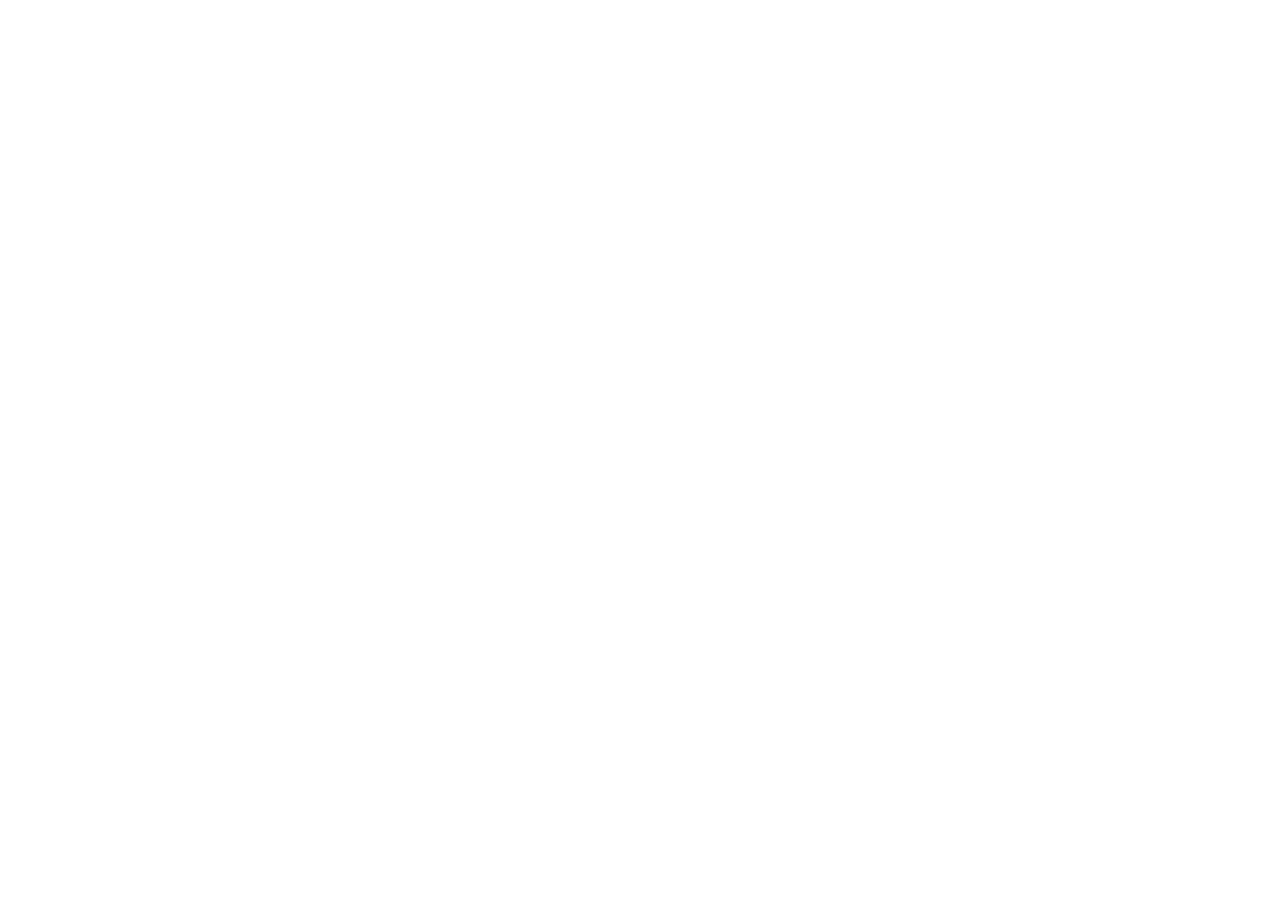
==== bonus/index.html @ 9c4c823b "Esercizio base finito ver_1.0" ====
<!DOCTYPE html>
<html lang="en">
<head>
    <meta charset="UTF-8">
    <meta http-equiv="X-UA-Compatible" content="IE=edge">
    <meta name="viewport" content="width=device-width, initial-scale=1.0">
    <title>Document</title>

    <link rel="stylesheet" href="../css/12bool.css">
    <link rel="stylesheet" href="style.css">
</head>
<body>
    
</body>
</html>
---- css/12bool.css ----
* {
    margin: 0;
    padding: 0;
    box-sizing: border-box;
}

.container {
    max-width: 1170px;
    margin: 0 auto;
}


.row {
    display: flex;
    flex-direction: row;
    flex-wrap: wrap;
}

.col-xs-1 {
    flex-basis: calc((100% / 12) * 1)
}

.col-xs-2 {
    flex-basis: calc((100% / 12) * 2)
}

.col-xs-3 {
    flex-basis: calc((100% / 12) * 3)
}

.col-xs-4 {
    flex-basis: calc((100% / 12) * 4)
}

.col-xs-5 {
    flex-basis: calc((100% / 12) * 5)
}

.col-xs-6 {
    flex-basis: calc((100% / 12) * 6)
}

.col-xs-7 {
    flex-basis: calc((100% / 12) * 7)
}

.col-xs-8 {
    flex-basis: calc((100% / 12) * 8)
}

.col-xs-9 {
    flex-basis: calc((100% / 12) * 9)
}

.col-xs-10 {
    flex-basis: calc((100% / 12) * 10)
}

.col-xs-11 {
    flex-basis: calc((100% / 12) * 11)
}

.col-xs-12 {
    flex-basis: calc((100% / 12) * 12)
}

.col-xs-offset-1 {
    margin-left: calc((100% / 12) * 1);
}

.col-xs-offset-2 {
    margin-left: calc((100% / 12) * 2);
}

.col-xs-offset-3 {
    margin-left: calc((100% / 12) * 3);
}

.col-xs-offset-4 {
    margin-left: calc((100% / 12) * 4);
}

.col-xs-offset-5 {
    margin-left: calc((100% / 12) * 5);
}

.col-xs-offset-6 {
    margin-left: calc((100% / 12) * 6);
}

.col-xs-offset-7 {
    margin-left: calc((100% / 12) * 7);
}

.col-xs-offset-8 {
    margin-left: calc((100% / 12) * 8);
}

.col-xs-offset-9 {
    margin-left: calc((100% / 12) * 9);
}

.col-xs-offset-10 {
    margin-left: calc((100% / 12) * 10);
}

.col-xs-offset-11 {
    margin-left: calc((100% / 12) * 11);
}

.col-xs-offset-12 {
    margin-left: calc((100% / 12) * 12);
}

@media screen and (min-width: 576px){

    .col-sm-1 {
        flex-basis: calc((100% / 12) * 1)
    }
    
    .col-sm-2 {
        flex-basis: calc((100% / 12) * 2)
    }
    
    .col-sm-3 {
        flex-basis: calc((100% / 12) * 3)
    }
    
    .col-sm-4 {
        flex-basis: calc((100% / 12) * 4)
    }
    
    .col-sm-5 {
        flex-basis: calc((100% / 12) * 5)
    }
    
    .col-sm-6 {
        flex-basis: calc((100% / 12) * 6)
    }
    
    .col-sm-7 {
        flex-basis: calc((100% / 12) * 7)
    }
    
    .col-sm-8 {
        flex-basis: calc((100% / 12) * 8)
    }
    
    .col-sm-9 {
        flex-basis: calc((100% / 12) * 9)
    }
    
    .col-sm-10 {
        flex-basis: calc((100% / 12) * 10)
    }
    
    .col-sm-11 {
        flex-basis: calc((100% / 12) * 11)
    }
    
    .col-sm-12 {
        flex-basis: calc((100% / 12) * 12)
    }
    
    .col-sm-offset-1 {
        margin-left: calc((100% / 12) * 1);
    }
    
    .col-sm-offset-2 {
        margin-left: calc((100% / 12) * 2);
    }
    
    .col-sm-offset-3 {
        margin-left: calc((100% / 12) * 3);
    }
    
    .col-sm-offset-4 {
        margin-left: calc((100% / 12) * 4);
    }
    
    .col-sm-offset-5 {
        margin-left: calc((100% / 12) * 5);
    }
    
    .col-sm-offset-6 {
        margin-left: calc((100% / 12) * 6);
    }
    
    .col-sm-offset-7 {
        margin-left: calc((100% / 12) * 7);
    }
    
    .col-sm-offset-8 {
        margin-left: calc((100% / 12) * 8);
    }
    
    .col-sm-offset-9 {
        margin-left: calc((100% / 12) * 9);
    }
    
    .col-sm-offset-10 {
        margin-left: calc((100% / 12) * 10);
    }
    
    .col-sm-offset-11 {
        margin-left: calc((100% / 12) * 11);
    }
    
    .col-sm-offset-12 {
        margin-left: calc((100% / 12) * 12);
    }

}

@media screen and (min-width: 768px){

    .col-md-1 {
        flex-basis: calc((100% / 12) * 1)
    }
    
    .col-md-2 {
        flex-basis: calc((100% / 12) * 2)
    }
    
    .col-md-3 {
        flex-basis: calc((100% / 12) * 3)
    }
    
    .col-md-4 {
        flex-basis: calc((100% / 12) * 4)
    }
    
    .col-md-5 {
        flex-basis: calc((100% / 12) * 5)
    }
    
    .col-md-6 {
        flex-basis: calc((100% / 12) * 6)
    }
    
    .col-md-7 {
        flex-basis: calc((100% / 12) * 7)
    }
    
    .col-md-8 {
        flex-basis: calc((100% / 12) * 8)
    }
    
    .col-md-9 {
        flex-basis: calc((100% / 12) * 9)
    }
    
    .col-md-10 {
        flex-basis: calc((100% / 12) * 10)
    }
    
    .col-md-11 {
        flex-basis: calc((100% / 12) * 11)
    }
    
    .col-md-12 {
        flex-basis: calc((100% / 12) * 12)
    }
    
    .col-md-offset-1 {
        margin-left: calc((100% / 12) * 1);
    }
    
    .col-md-offset-2 {
        margin-left: calc((100% / 12) * 2);
    }
    
    .col-md-offset-3 {
        margin-left: calc((100% / 12) * 3);
    }
    
    .col-md-offset-4 {
        margin-left: calc((100% / 12) * 4);
    }
    
    .col-md-offset-5 {
        margin-left: calc((100% / 12) * 5);
    }
    
    .col-md-offset-6 {
        margin-left: calc((100% / 12) * 6);
    }
    
    .col-md-offset-7 {
        margin-left: calc((100% / 12) * 7);
    }
    
    .col-md-offset-8 {
        margin-left: calc((100% / 12) * 8);
    }
    
    .col-md-offset-9 {
        margin-left: calc((100% / 12) * 9);
    }
    
    .col-md-offset-10 {
        margin-left: calc((100% / 12) * 10);
    }
    
    .col-md-offset-11 {
        margin-left: calc((100% / 12) * 11);
    }
    
    .col-md-offset-12 {
        margin-left: calc((100% / 12) * 12);
    }

}

@media screen and (min-width: 992px){

    .col-lg-1 {
        flex-basis: calc((100% / 12) * 1)
    }
    
    .col-lg-2 {
        flex-basis: calc((100% / 12) * 2)
    }
    
    .col-lg-3 {
        flex-basis: calc((100% / 12) * 3)
    }
    
    .col-lg-4 {
        flex-basis: calc((100% / 12) * 4)
    }
    
    .col-lg-5 {
        flex-basis: calc((100% / 12) * 5)
    }
    
    .col-lg-6 {
        flex-basis: calc((100% / 12) * 6)
    }
    
    .col-lg-7 {
        flex-basis: calc((100% / 12) * 7)
    }
    
    .col-lg-8 {
        flex-basis: calc((100% / 12) * 8)
    }
    
    .col-lg-9 {
        flex-basis: calc((100% / 12) * 9)
    }
    
    .col-lg-10 {
        flex-basis: calc((100% / 12) * 10)
    }
    
    .col-lg-11 {
        flex-basis: calc((100% / 12) * 11)
    }
    
    .col-lg-12 {
        flex-basis: calc((100% / 12) * 12)
    }
    
    .col-lg-offset-1 {
        margin-left: calc((100% / 12) * 1);
    }
    
    .col-lg-offset-2 {
        margin-left: calc((100% / 12) * 2);
    }
    
    .col-lg-offset-3 {
        margin-left: calc((100% / 12) * 3);
    }
    
    .col-lg-offset-4 {
        margin-left: calc((100% / 12) * 4);
    }
    
    .col-lg-offset-5 {
        margin-left: calc((100% / 12) * 5);
    }
    
    .col-lg-offset-6 {
        margin-left: calc((100% / 12) * 6);
    }
    
    .col-lg-offset-7 {
        margin-left: calc((100% / 12) * 7);
    }
    
    .col-lg-offset-8 {
        margin-left: calc((100% / 12) * 8);
    }
    
    .col-lg-offset-9 {
        margin-left: calc((100% / 12) * 9);
    }
    
    .col-lg-offset-10 {
        margin-left: calc((100% / 12) * 10);
    }
    
    .col-lg-offset-11 {
        margin-left: calc((100% / 12) * 11);
    }
    
    .col-lg-offset-12 {
        margin-left: calc((100% / 12) * 12);
    }

}
---- bonus/style.css ----
.bianco{
    background-color: white;
}

.nero{
    background-color: black;
}

.marrone{
    background-color: #996132;
}

.avorio{
    background-color: #F4FDCD;
}

.rosa{
    background-color: #F8D090;
}
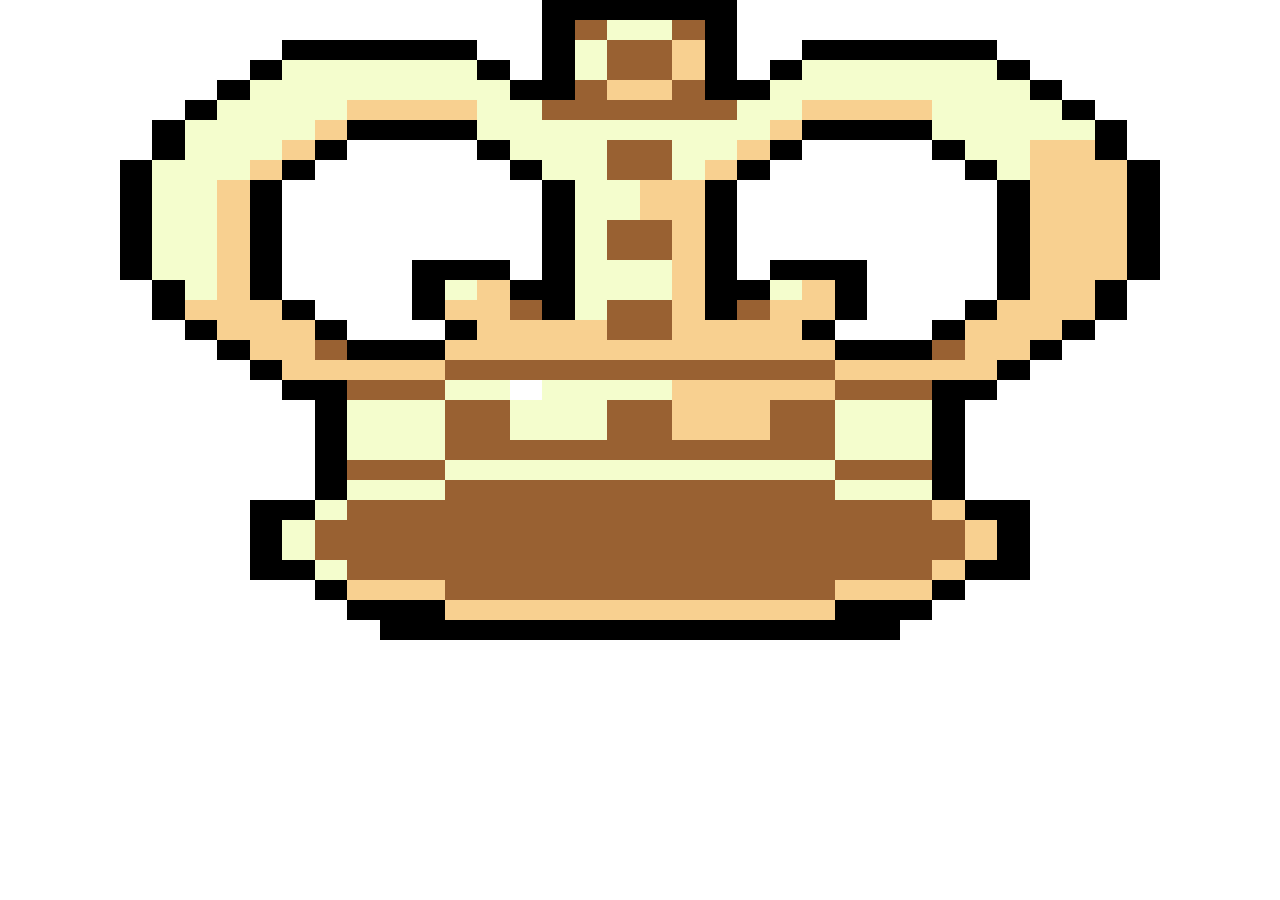
==== commit 7014391d: "Bonus ver_1.0" ====
--- a/bonus/index.html
+++ b/bonus/index.html
@@ -10,6 +10,1677 @@
     <link rel="stylesheet" href="style.css">
 </head>
 <body>
-    
+    <div class="container">
+        <!-- riga-1 -->
+        <div class="row">
+            <div class="col-xs-4">
+                <div class="row">
+                    <div class="col-xs-1 bianco"></div>
+                    <div class="col-xs-1 bianco"></div>
+                    <div class="col-xs-1 bianco"></div>
+                    <div class="col-xs-1 bianco"></div>
+                    <div class="col-xs-1 bianco"></div>
+                    <div class="col-xs-1 bianco"></div>
+                    <div class="col-xs-1 bianco"></div>
+                    <div class="col-xs-1 bianco"></div>
+                    <div class="col-xs-1 bianco"></div>
+                    <div class="col-xs-1 bianco"></div>
+                    <div class="col-xs-1 bianco"></div>
+                    <div class="col-xs-1 bianco"></div>
+                </div>
+            </div>
+            <div class="col-xs-4">
+                <div class="row">
+                    <div class="col-xs-1 bianco"></div>
+                    <div class="col-xs-1 bianco"></div>
+                    <div class="col-xs-1 bianco"></div>
+                    <div class="col-xs-1 nero"></div>
+                    <div class="col-xs-1 nero"></div>
+                    <div class="col-xs-1 nero"></div>
+                    <div class="col-xs-1 nero"></div>
+                    <div class="col-xs-1 nero"></div>
+                    <div class="col-xs-1 nero"></div>
+                    <div class="col-xs-1 bianco"></div>
+                    <div class="col-xs-1 bianco"></div>
+                    <div class="col-xs-1 bianco"></div>
+                </div>
+            </div>
+            <div class="col-xs-4">
+                <div class="row">
+                    <div class="col-xs-1 bianco"></div>
+                    <div class="col-xs-1 bianco"></div>
+                    <div class="col-xs-1 bianco"></div>
+                    <div class="col-xs-1 bianco"></div>
+                    <div class="col-xs-1 bianco"></div>
+                    <div class="col-xs-1 bianco"></div>
+                    <div class="col-xs-1 bianco"></div>
+                    <div class="col-xs-1 bianco"></div>
+                    <div class="col-xs-1 bianco"></div>
+                    <div class="col-xs-1 bianco"></div>
+                    <div class="col-xs-1 bianco"></div>
+                    <div class="col-xs-1 bianco"></div>
+                </div>
+            </div>
+        </div>
+
+        <!-- riga-2 -->
+        <div class="row">
+            <div class="col-xs-4">
+                <div class="row">
+                    <div class="col-xs-1 bianco"></div>
+                    <div class="col-xs-1 bianco"></div>
+                    <div class="col-xs-1 bianco"></div>
+                    <div class="col-xs-1 bianco"></div>
+                    <div class="col-xs-1 bianco"></div>
+                    <div class="col-xs-1 bianco"></div>
+                    <div class="col-xs-1 bianco"></div>
+                    <div class="col-xs-1 bianco"></div>
+                    <div class="col-xs-1 bianco"></div>
+                    <div class="col-xs-1 bianco"></div>
+                    <div class="col-xs-1 bianco"></div>
+                    <div class="col-xs-1 bianco"></div>
+                </div>
+            </div>
+            <div class="col-xs-4">
+                <div class="row">
+                    <div class="col-xs-1 bianco"></div>
+                    <div class="col-xs-1 bianco"></div>
+                    <div class="col-xs-1 bianco"></div>
+                    <div class="col-xs-1 nero"></div>
+                    <div class="col-xs-1 marrone"></div>
+                    <div class="col-xs-1 avorio"></div>
+                    <div class="col-xs-1 avorio"></div>
+                    <div class="col-xs-1 marrone"></div>
+                    <div class="col-xs-1 nero"></div>
+                    <div class="col-xs-1 bianco"></div>
+                    <div class="col-xs-1 bianco"></div>
+                    <div class="col-xs-1 bianco"></div>
+                </div>
+            </div>
+            <div class="col-xs-4">
+                <div class="row">
+                    <div class="col-xs-1 bianco"></div>
+                    <div class="col-xs-1 bianco"></div>
+                    <div class="col-xs-1 bianco"></div>
+                    <div class="col-xs-1 bianco"></div>
+                    <div class="col-xs-1 bianco"></div>
+                    <div class="col-xs-1 bianco"></div>
+                    <div class="col-xs-1 bianco"></div>
+                    <div class="col-xs-1 bianco"></div>
+                    <div class="col-xs-1 bianco"></div>
+                    <div class="col-xs-1 bianco"></div>
+                    <div class="col-xs-1 bianco"></div>
+                    <div class="col-xs-1 bianco"></div>
+                </div>
+            </div>
+        </div>
+
+        <!-- riga-3 -->
+        <div class="row">
+            <div class="col-xs-4">
+                <div class="row">
+                    <div class="col-xs-1 bianco"></div>
+                    <div class="col-xs-1 bianco"></div>
+                    <div class="col-xs-1 bianco"></div>
+                    <div class="col-xs-1 bianco"></div>
+                    <div class="col-xs-1 bianco"></div>
+                    <div class="col-xs-1 bianco"></div>
+                    <div class="col-xs-1 bianco"></div>
+                    <div class="col-xs-1 nero"></div>
+                    <div class="col-xs-1 nero"></div>
+                    <div class="col-xs-1 nero"></div>
+                    <div class="col-xs-1 nero"></div>
+                    <div class="col-xs-1 nero"></div>
+                </div>
+            </div>
+            <div class="col-xs-4">
+                <div class="row">
+                    <div class="col-xs-1 nero"></div>
+                    <div class="col-xs-1 bianco"></div>
+                    <div class="col-xs-1 bianco"></div>
+                    <div class="col-xs-1 nero"></div>
+                    <div class="col-xs-1 avorio"></div>
+                    <div class="col-xs-1 marrone"></div>
+                    <div class="col-xs-1 marrone"></div>
+                    <div class="col-xs-1 rosa"></div>
+                    <div class="col-xs-1 nero"></div>
+                    <div class="col-xs-1 bianco"></div>
+                    <div class="col-xs-1 bianco"></div>
+                    <div class="col-xs-1 nero"></div>
+                </div>
+            </div>
+            <div class="col-xs-4">
+                <div class="row">
+                    <div class="col-xs-1 nero"></div>
+                    <div class="col-xs-1 nero"></div>
+                    <div class="col-xs-1 nero"></div>
+                    <div class="col-xs-1 nero"></div>
+                    <div class="col-xs-1 nero"></div>
+                    <div class="col-xs-1 bianco"></div>
+                    <div class="col-xs-1 bianco"></div>
+                    <div class="col-xs-1 bianco"></div>
+                    <div class="col-xs-1 bianco"></div>
+                    <div class="col-xs-1 bianco"></div>
+                    <div class="col-xs-1 bianco"></div>
+                    <div class="col-xs-1 bianco"></div>
+                </div>
+            </div>
+        </div>
+
+        <!-- riga-4 -->
+        <div class="row">
+            <div class="col-xs-4">
+                <div class="row">
+                    <div class="col-xs-1 bianco"></div>
+                    <div class="col-xs-1 bianco"></div>
+                    <div class="col-xs-1 bianco"></div>
+                    <div class="col-xs-1 bianco"></div>
+                    <div class="col-xs-1 bianco"></div>
+                    <div class="col-xs-1 bianco"></div>
+                    <div class="col-xs-1 nero"></div>
+                    <div class="col-xs-1 avorio"></div>
+                    <div class="col-xs-1 avorio"></div>
+                    <div class="col-xs-1 avorio"></div>
+                    <div class="col-xs-1 avorio"></div>
+                    <div class="col-xs-1 avorio"></div>
+                </div>
+            </div>
+            <div class="col-xs-4">
+                <div class="row">
+                    <div class="col-xs-1 avorio"></div>
+                    <div class="col-xs-1 nero"></div>
+                    <div class="col-xs-1 bianco"></div>
+                    <div class="col-xs-1 nero"></div>
+                    <div class="col-xs-1 avorio"></div>
+                    <div class="col-xs-1 marrone"></div>
+                    <div class="col-xs-1 marrone"></div>
+                    <div class="col-xs-1 rosa"></div>
+                    <div class="col-xs-1 nero"></div>
+                    <div class="col-xs-1 bianco"></div>
+                    <div class="col-xs-1 nero"></div>
+                    <div class="col-xs-1 avorio"></div>
+                </div>
+            </div>
+            <div class="col-xs-4">
+                <div class="row">
+                    <div class="col-xs-1 avorio"></div>
+                    <div class="col-xs-1 avorio"></div>
+                    <div class="col-xs-1 avorio"></div>
+                    <div class="col-xs-1 avorio"></div>
+                    <div class="col-xs-1 avorio"></div>
+                    <div class="col-xs-1 nero"></div>
+                    <div class="col-xs-1 bianco"></div>
+                    <div class="col-xs-1 bianco"></div>
+                    <div class="col-xs-1 bianco"></div>
+                    <div class="col-xs-1 bianco"></div>
+                    <div class="col-xs-1 bianco"></div>
+                    <div class="col-xs-1 bianco"></div>
+                </div>
+            </div>
+        </div>
+
+        <!-- riga-5 -->
+        <div class="row">
+            <div class="col-xs-4">
+                <div class="row">
+                    <div class="col-xs-1 bianco"></div>
+                    <div class="col-xs-1 bianco"></div>
+                    <div class="col-xs-1 bianco"></div>
+                    <div class="col-xs-1 bianco"></div>
+                    <div class="col-xs-1 bianco"></div>
+                    <div class="col-xs-1 nero"></div>
+                    <div class="col-xs-1 avorio"></div>
+                    <div class="col-xs-1 avorio"></div>
+                    <div class="col-xs-1 avorio"></div>
+                    <div class="col-xs-1 avorio"></div>
+                    <div class="col-xs-1 avorio"></div>
+                    <div class="col-xs-1 avorio"></div>
+                </div>
+            </div>
+            <div class="col-xs-4">
+                <div class="row">
+                    <div class="col-xs-1 avorio"></div>
+                    <div class="col-xs-1 avorio"></div>
+                    <div class="col-xs-1 nero"></div>
+                    <div class="col-xs-1 nero"></div>
+                    <div class="col-xs-1 marrone"></div>
+                    <div class="col-xs-1 rosa"></div>
+                    <div class="col-xs-1 rosa"></div>
+                    <div class="col-xs-1 marrone"></div>
+                    <div class="col-xs-1 nero"></div>
+                    <div class="col-xs-1 nero"></div>
+                    <div class="col-xs-1 avorio"></div>
+                    <div class="col-xs-1 avorio"></div>
+                </div>
+            </div>
+            <div class="col-xs-4">
+                <div class="row">
+                    <div class="col-xs-1 avorio"></div>
+                    <div class="col-xs-1 avorio"></div>
+                    <div class="col-xs-1 avorio"></div>
+                    <div class="col-xs-1 avorio"></div>
+                    <div class="col-xs-1 avorio"></div>
+                    <div class="col-xs-1 avorio"></div>
+                    <div class="col-xs-1 nero"></div>
+                    <div class="col-xs-1 bianco"></div>
+                    <div class="col-xs-1 bianco"></div>
+                    <div class="col-xs-1 bianco"></div>
+                    <div class="col-xs-1 bianco"></div>
+                    <div class="col-xs-1 bianco"></div>
+                </div>
+            </div>
+        </div>
+
+        <!-- riga-6 -->
+        <div class="row">
+            <div class="col-xs-4">
+                <div class="row">
+                    <div class="col-xs-1 bianco"></div>
+                    <div class="col-xs-1 bianco"></div>
+                    <div class="col-xs-1 bianco"></div>
+                    <div class="col-xs-1 bianco"></div>
+                    <div class="col-xs-1 nero"></div>
+                    <div class="col-xs-1 avorio"></div>
+                    <div class="col-xs-1 avorio"></div>
+                    <div class="col-xs-1 avorio"></div>
+                    <div class="col-xs-1 avorio"></div>
+                    <div class="col-xs-1 rosa"></div>
+                    <div class="col-xs-1 rosa"></div>
+                    <div class="col-xs-1 rosa"></div>
+                </div>
+            </div>
+            <div class="col-xs-4">
+                <div class="row">
+                    <div class="col-xs-1 rosa"></div>
+                    <div class="col-xs-1 avorio"></div>
+                    <div class="col-xs-1 avorio"></div>
+                    <div class="col-xs-1 marrone"></div>
+                    <div class="col-xs-1 marrone"></div>
+                    <div class="col-xs-1 marrone"></div>
+                    <div class="col-xs-1 marrone"></div>
+                    <div class="col-xs-1 marrone"></div>
+                    <div class="col-xs-1 marrone"></div>
+                    <div class="col-xs-1 avorio"></div>
+                    <div class="col-xs-1 avorio"></div>
+                    <div class="col-xs-1 rosa"></div>
+                </div>
+            </div>
+            <div class="col-xs-4">
+                <div class="row">
+                    <div class="col-xs-1 rosa"></div>
+                    <div class="col-xs-1 rosa"></div>
+                    <div class="col-xs-1 rosa"></div>
+                    <div class="col-xs-1 avorio"></div>
+                    <div class="col-xs-1 avorio"></div>
+                    <div class="col-xs-1 avorio"></div>
+                    <div class="col-xs-1 avorio"></div>
+                    <div class="col-xs-1 nero"></div>
+                    <div class="col-xs-1 bianco"></div>
+                    <div class="col-xs-1 bianco"></div>
+                    <div class="col-xs-1 bianco"></div>
+                    <div class="col-xs-1 bianco"></div>
+                </div>
+            </div>
+        </div>
+
+        <!-- riga-7 -->
+        <div class="row">
+            <div class="col-xs-4">
+                <div class="row">
+                    <div class="col-xs-1 bianco"></div>
+                    <div class="col-xs-1 bianco"></div>
+                    <div class="col-xs-1 bianco"></div>
+                    <div class="col-xs-1 nero"></div>
+                    <div class="col-xs-1 avorio"></div>
+                    <div class="col-xs-1 avorio"></div>
+                    <div class="col-xs-1 avorio"></div>
+                    <div class="col-xs-1 avorio"></div>
+                    <div class="col-xs-1 rosa"></div>
+                    <div class="col-xs-1 nero"></div>
+                    <div class="col-xs-1 nero"></div>
+                    <div class="col-xs-1 nero"></div>
+                    
+                </div>
+            </div>
+            <div class="col-xs-4">
+                <div class="row">
+                    <div class="col-xs-1 nero"></div>
+                    <div class="col-xs-1 avorio"></div>
+                    <div class="col-xs-1 avorio"></div>
+                    <div class="col-xs-1 avorio"></div>
+                    <div class="col-xs-1 avorio"></div>
+                    <div class="col-xs-1 avorio"></div>
+                    <div class="col-xs-1 avorio"></div>
+                    <div class="col-xs-1 avorio"></div>
+                    <div class="col-xs-1 avorio"></div>
+                    <div class="col-xs-1 avorio"></div>
+                    <div class="col-xs-1 rosa"></div>
+                    <div class="col-xs-1 nero"></div>
+                </div>
+            </div>
+            <div class="col-xs-4">
+                <div class="row">
+                    <div class="col-xs-1 nero"></div>
+                    <div class="col-xs-1 nero"></div>
+                    <div class="col-xs-1 nero"></div>
+                    <div class="col-xs-1 avorio"></div>
+                    <div class="col-xs-1 avorio"></div>
+                    <div class="col-xs-1 avorio"></div>
+                    <div class="col-xs-1 avorio"></div>
+                    <div class="col-xs-1 avorio"></div>
+                    <div class="col-xs-1 nero"></div>
+                    <div class="col-xs-1 bianco"></div>
+                    <div class="col-xs-1 bianco"></div>
+                    <div class="col-xs-1 bianco"></div>
+                </div>
+            </div>
+        </div>
+
+         <!-- riga-8 -->
+         <div class="row">
+            <div class="col-xs-4">
+                <div class="row">
+                    <div class="col-xs-1 bianco"></div>
+                    <div class="col-xs-1 bianco"></div>
+                    <div class="col-xs-1 bianco"></div>
+                    <div class="col-xs-1 nero"></div>
+                    <div class="col-xs-1 avorio"></div>
+                    <div class="col-xs-1 avorio"></div>
+                    <div class="col-xs-1 avorio"></div>
+                    <div class="col-xs-1 rosa"></div>
+                    <div class="col-xs-1 nero"></div>
+                    <div class="col-xs-1 bianco"></div>
+                    <div class="col-xs-1 bianco"></div>
+                    <div class="col-xs-1 bianco"></div>
+                </div>
+            </div>
+            <div class="col-xs-4">
+                <div class="row">
+                    <div class="col-xs-1 bianco"></div>
+                    <div class="col-xs-1 nero"></div>
+                    <div class="col-xs-1 avorio"></div>
+                    <div class="col-xs-1 avorio"></div>
+                    <div class="col-xs-1 avorio"></div>
+                    <div class="col-xs-1 marrone"></div>
+                    <div class="col-xs-1 marrone"></div>
+                    <div class="col-xs-1 avorio"></div>
+                    <div class="col-xs-1 avorio"></div>
+                    <div class="col-xs-1 rosa"></div>
+                    <div class="col-xs-1 nero"></div>
+                    <div class="col-xs-1 bianco"></div>
+                </div>
+            </div>
+            <div class="col-xs-4">
+                <div class="row">
+                    <div class="col-xs-1 bianco"></div>
+                    <div class="col-xs-1 bianco"></div>
+                    <div class="col-xs-1 bianco"></div>
+                    <div class="col-xs-1 nero"></div>
+                    <div class="col-xs-1 avorio"></div>
+                    <div class="col-xs-1 avorio"></div>
+                    <div class="col-xs-1 rosa"></div>
+                    <div class="col-xs-1 rosa"></div>
+                    <div class="col-xs-1 nero"></div>
+                    <div class="col-xs-1 bianco"></div>
+                    <div class="col-xs-1 bianco"></div>
+                    <div class="col-xs-1 bianco"></div>
+                </div>
+            </div>
+        </div>
+
+        <!-- riga-9 -->
+        <div class="row">
+            <div class="col-xs-4">
+                <div class="row">
+                    <div class="col-xs-1 bianco"></div>
+                    <div class="col-xs-1 bianco"></div>
+                    <div class="col-xs-1 nero"></div>
+                    <div class="col-xs-1 avorio"></div>
+                    <div class="col-xs-1 avorio"></div>
+                    <div class="col-xs-1 avorio"></div>
+                    <div class="col-xs-1 rosa"></div>
+                    <div class="col-xs-1 nero"></div>
+                    <div class="col-xs-1 bianco"></div>
+                    <div class="col-xs-1 bianco"></div>
+                    <div class="col-xs-1 bianco"></div>
+                    <div class="col-xs-1 bianco"></div>
+                </div>
+            </div>
+            <div class="col-xs-4">
+                <div class="row">
+                    <div class="col-xs-1 bianco"></div>
+                    <div class="col-xs-1 bianco"></div>
+                    <div class="col-xs-1 nero"></div>
+                    <div class="col-xs-1 avorio"></div>
+                    <div class="col-xs-1 avorio"></div>
+                    <div class="col-xs-1 marrone"></div>
+                    <div class="col-xs-1 marrone"></div>
+                    <div class="col-xs-1 avorio"></div>
+                    <div class="col-xs-1 rosa"></div>
+                    <div class="col-xs-1 nero"></div>
+                    <div class="col-xs-1 bianco"></div>
+                    <div class="col-xs-1 bianco"></div>
+                </div>
+            </div>
+            <div class="col-xs-4">
+                <div class="row">
+                    <div class="col-xs-1 bianco"></div>
+                    <div class="col-xs-1 bianco"></div>
+                    <div class="col-xs-1 bianco"></div>
+                    <div class="col-xs-1 bianco"></div>
+                    <div class="col-xs-1 nero"></div>
+                    <div class="col-xs-1 avorio"></div>
+                    <div class="col-xs-1 rosa"></div>
+                    <div class="col-xs-1 rosa"></div>
+                    <div class="col-xs-1 rosa"></div>
+                    <div class="col-xs-1 nero"></div>
+                    <div class="col-xs-1 bianco"></div>
+                    <div class="col-xs-1 bianco"></div>
+                </div>
+            </div>
+        </div>
+
+        <!-- riga-10 -->
+        <div class="row">
+            <div class="col-xs-4">
+                <div class="row">
+                    <div class="col-xs-1 bianco"></div>
+                    <div class="col-xs-1 bianco"></div>
+                    <div class="col-xs-1 nero"></div>
+                    <div class="col-xs-1 avorio"></div>
+                    <div class="col-xs-1 avorio"></div>
+                    <div class="col-xs-1 rosa"></div>
+                    <div class="col-xs-1 nero"></div>
+                    <div class="col-xs-1 bianco"></div>
+                    <div class="col-xs-1 bianco"></div>
+                    <div class="col-xs-1 bianco"></div>
+                    <div class="col-xs-1 bianco"></div>
+                    <div class="col-xs-1 bianco"></div>
+                </div>
+            </div>
+            <div class="col-xs-4">
+                <div class="row">
+                    <div class="col-xs-1 bianco"></div>
+                    <div class="col-xs-1 bianco"></div>
+                    <div class="col-xs-1 bianco"></div>
+                    <div class="col-xs-1 nero"></div>
+                    <div class="col-xs-1 avorio"></div>
+                    <div class="col-xs-1 avorio"></div>
+                    <div class="col-xs-1 rosa"></div>
+                    <div class="col-xs-1 rosa"></div>
+                    <div class="col-xs-1 nero"></div>
+                    <div class="col-xs-1 bianco"></div>
+                    <div class="col-xs-1 bianco"></div>
+                    <div class="col-xs-1 bianco"></div>
+                </div>
+            </div>
+            <div class="col-xs-4">
+                <div class="row">
+                    <div class="col-xs-1 bianco"></div>
+                    <div class="col-xs-1 bianco"></div>
+                    <div class="col-xs-1 bianco"></div>
+                    <div class="col-xs-1 bianco"></div>
+                    <div class="col-xs-1 bianco"></div>
+                    <div class="col-xs-1 nero"></div>
+                    <div class="col-xs-1 rosa"></div>
+                    <div class="col-xs-1 rosa"></div>
+                    <div class="col-xs-1 rosa"></div>
+                    <div class="col-xs-1 nero"></div>
+                    <div class="col-xs-1 bianco"></div>
+                    <div class="col-xs-1 bianco"></div>
+                </div>
+            </div>
+        </div>
+
+        <!-- riga-11 -->
+        <div class="row">
+            <div class="col-xs-4">
+                <div class="row">
+                    <div class="col-xs-1 bianco"></div>
+                    <div class="col-xs-1 bianco"></div>
+                    <div class="col-xs-1 nero"></div>
+                    <div class="col-xs-1 avorio"></div>
+                    <div class="col-xs-1 avorio"></div>
+                    <div class="col-xs-1 rosa"></div>
+                    <div class="col-xs-1 nero"></div>
+                    <div class="col-xs-1 bianco"></div>
+                    <div class="col-xs-1 bianco"></div>
+                    <div class="col-xs-1 bianco"></div>
+                    <div class="col-xs-1 bianco"></div>
+                    <div class="col-xs-1 bianco"></div>
+                </div>
+            </div>
+            <div class="col-xs-4">
+                <div class="row">
+                    <div class="col-xs-1 bianco"></div>
+                    <div class="col-xs-1 bianco"></div>
+                    <div class="col-xs-1 bianco"></div>
+                    <div class="col-xs-1 nero"></div>
+                    <div class="col-xs-1 avorio"></div>
+                    <div class="col-xs-1 avorio"></div>
+                    <div class="col-xs-1 rosa"></div>
+                    <div class="col-xs-1 rosa"></div>
+                    <div class="col-xs-1 nero"></div>
+                    <div class="col-xs-1 bianco"></div>
+                    <div class="col-xs-1 bianco"></div>
+                    <div class="col-xs-1 bianco"></div>
+                </div>
+            </div>
+            <div class="col-xs-4">
+                <div class="row">
+                    <div class="col-xs-1 bianco"></div>
+                    <div class="col-xs-1 bianco"></div>
+                    <div class="col-xs-1 bianco"></div>
+                    <div class="col-xs-1 bianco"></div>
+                    <div class="col-xs-1 bianco"></div>
+                    <div class="col-xs-1 nero"></div>
+                    <div class="col-xs-1 rosa"></div>
+                    <div class="col-xs-1 rosa"></div>
+                    <div class="col-xs-1 rosa"></div>
+                    <div class="col-xs-1 nero"></div>
+                    <div class="col-xs-1 bianco"></div>
+                    <div class="col-xs-1 bianco"></div>
+                </div>
+            </div>
+        </div>
+
+        <!-- riga-12 -->
+        <div class="row">
+            <div class="col-xs-4">
+                <div class="row">
+                    <div class="col-xs-1 bianco"></div>
+                    <div class="col-xs-1 bianco"></div>
+                    <div class="col-xs-1 nero"></div>
+                    <div class="col-xs-1 avorio"></div>
+                    <div class="col-xs-1 avorio"></div>
+                    <div class="col-xs-1 rosa"></div>
+                    <div class="col-xs-1 nero"></div>
+                    <div class="col-xs-1 bianco"></div>
+                    <div class="col-xs-1 bianco"></div>
+                    <div class="col-xs-1 bianco"></div>
+                    <div class="col-xs-1 bianco"></div>
+                    <div class="col-xs-1 bianco"></div>
+                </div>
+            </div>
+            <div class="col-xs-4">
+                <div class="row">
+                    <div class="col-xs-1 bianco"></div>
+                    <div class="col-xs-1 bianco"></div>
+                    <div class="col-xs-1 bianco"></div>
+                    <div class="col-xs-1 nero"></div>
+                    <div class="col-xs-1 avorio"></div>
+                    <div class="col-xs-1 marrone"></div>
+                    <div class="col-xs-1 marrone"></div>
+                    <div class="col-xs-1 rosa"></div>
+                    <div class="col-xs-1 nero"></div>
+                    <div class="col-xs-1 bianco"></div>
+                    <div class="col-xs-1 bianco"></div>
+                    <div class="col-xs-1 bianco"></div>
+                </div>
+            </div>
+            <div class="col-xs-4">
+                <div class="row">
+                    <div class="col-xs-1 bianco"></div>
+                    <div class="col-xs-1 bianco"></div>
+                    <div class="col-xs-1 bianco"></div>
+                    <div class="col-xs-1 bianco"></div>
+                    <div class="col-xs-1 bianco"></div>
+                    <div class="col-xs-1 nero"></div>
+                    <div class="col-xs-1 rosa"></div>
+                    <div class="col-xs-1 rosa"></div>
+                    <div class="col-xs-1 rosa"></div>
+                    <div class="col-xs-1 nero"></div>
+                    <div class="col-xs-1 bianco"></div>
+                    <div class="col-xs-1 bianco"></div>
+                </div>
+            </div>
+        </div>
+
+        <!-- riga-13 -->
+        <div class="row">
+            <div class="col-xs-4">
+                <div class="row">
+                    <div class="col-xs-1 bianco"></div>
+                    <div class="col-xs-1 bianco"></div>
+                    <div class="col-xs-1 nero"></div>
+                    <div class="col-xs-1 avorio"></div>
+                    <div class="col-xs-1 avorio"></div>
+                    <div class="col-xs-1 rosa"></div>
+                    <div class="col-xs-1 nero"></div>
+                    <div class="col-xs-1 bianco"></div>
+                    <div class="col-xs-1 bianco"></div>
+                    <div class="col-xs-1 bianco"></div>
+                    <div class="col-xs-1 bianco"></div>
+                    <div class="col-xs-1 bianco"></div>
+                </div>
+            </div>
+            <div class="col-xs-4">
+                <div class="row">
+                    <div class="col-xs-1 bianco"></div>
+                    <div class="col-xs-1 bianco"></div>
+                    <div class="col-xs-1 bianco"></div>
+                    <div class="col-xs-1 nero"></div>
+                    <div class="col-xs-1 avorio"></div>
+                    <div class="col-xs-1 marrone"></div>
+                    <div class="col-xs-1 marrone"></div>
+                    <div class="col-xs-1 rosa"></div>
+                    <div class="col-xs-1 nero"></div>
+                    <div class="col-xs-1 bianco"></div>
+                    <div class="col-xs-1 bianco"></div>
+                    <div class="col-xs-1 bianco"></div>
+                </div>
+            </div>
+            <div class="col-xs-4">
+                <div class="row">
+                    <div class="col-xs-1 bianco"></div>
+                    <div class="col-xs-1 bianco"></div>
+                    <div class="col-xs-1 bianco"></div>
+                    <div class="col-xs-1 bianco"></div>
+                    <div class="col-xs-1 bianco"></div>
+                    <div class="col-xs-1 nero"></div>
+                    <div class="col-xs-1 rosa"></div>
+                    <div class="col-xs-1 rosa"></div>
+                    <div class="col-xs-1 rosa"></div>
+                    <div class="col-xs-1 nero"></div>
+                    <div class="col-xs-1 bianco"></div>
+                    <div class="col-xs-1 bianco"></div>
+                </div>
+            </div>
+        </div>
+
+        <!-- riga-14 -->
+        <div class="row">
+            <div class="col-xs-4">
+                <div class="row">
+                    <div class="col-xs-1 bianco"></div>
+                    <div class="col-xs-1 bianco"></div>
+                    <div class="col-xs-1 nero"></div>
+                    <div class="col-xs-1 avorio"></div>
+                    <div class="col-xs-1 avorio"></div>
+                    <div class="col-xs-1 rosa"></div>
+                    <div class="col-xs-1 nero"></div>
+                    <div class="col-xs-1 bianco"></div>
+                    <div class="col-xs-1 bianco"></div>
+                    <div class="col-xs-1 bianco"></div>
+                    <div class="col-xs-1 bianco"></div>
+                    <div class="col-xs-1 nero"></div>
+                </div>
+            </div>
+            <div class="col-xs-4">
+                <div class="row">
+                    <div class="col-xs-1 nero"></div>
+                    <div class="col-xs-1 nero"></div>
+                    <div class="col-xs-1 bianco"></div>
+                    <div class="col-xs-1 nero"></div>
+                    <div class="col-xs-1 avorio"></div>
+                    <div class="col-xs-1 avorio"></div>
+                    <div class="col-xs-1 avorio"></div>
+                    <div class="col-xs-1 rosa"></div>
+                    <div class="col-xs-1 nero"></div>
+                    <div class="col-xs-1 bianco"></div>
+                    <div class="col-xs-1 nero"></div>
+                    <div class="col-xs-1 nero"></div>
+                </div>
+            </div>
+            <div class="col-xs-4">
+                <div class="row">
+                    <div class="col-xs-1 nero"></div>
+                    <div class="col-xs-1 bianco"></div>
+                    <div class="col-xs-1 bianco"></div>
+                    <div class="col-xs-1 bianco"></div>
+                    <div class="col-xs-1 bianco"></div>
+                    <div class="col-xs-1 nero"></div>
+                    <div class="col-xs-1 rosa"></div>
+                    <div class="col-xs-1 rosa"></div>
+                    <div class="col-xs-1 rosa"></div>
+                    <div class="col-xs-1 nero"></div>
+                    <div class="col-xs-1 bianco"></div>
+                    <div class="col-xs-1 bianco"></div>
+                </div>
+            </div>
+        </div>
+
+        <!-- riga-15 -->
+        <div class="row">
+            <div class="col-xs-4">
+                <div class="row">
+                    <div class="col-xs-1 bianco"></div>
+                    <div class="col-xs-1 bianco"></div>
+                    <div class="col-xs-1 bianco"></div>
+                    <div class="col-xs-1 nero"></div>
+                    <div class="col-xs-1 avorio"></div>
+                    <div class="col-xs-1 rosa"></div>
+                    <div class="col-xs-1 nero"></div>
+                    <div class="col-xs-1 bianco"></div>
+                    <div class="col-xs-1 bianco"></div>
+                    <div class="col-xs-1 bianco"></div>
+                    <div class="col-xs-1 bianco"></div>
+                    <div class="col-xs-1 nero"></div>
+                </div>
+            </div>
+            <div class="col-xs-4">
+                <div class="row">
+                    <div class="col-xs-1 avorio"></div>
+                    <div class="col-xs-1 rosa"></div>
+                    <div class="col-xs-1 nero"></div>
+                    <div class="col-xs-1 nero"></div>
+                    <div class="col-xs-1 avorio"></div>
+                    <div class="col-xs-1 avorio"></div>
+                    <div class="col-xs-1 avorio"></div>
+                    <div class="col-xs-1 rosa"></div>
+                    <div class="col-xs-1 nero"></div>
+                    <div class="col-xs-1 nero"></div>
+                    <div class="col-xs-1 avorio"></div>
+                    <div class="col-xs-1 rosa"></div>
+                </div>
+            </div>
+            <div class="col-xs-4">
+                <div class="row">
+                    <div class="col-xs-1 nero"></div>
+                    <div class="col-xs-1 bianco"></div>
+                    <div class="col-xs-1 bianco"></div>
+                    <div class="col-xs-1 bianco"></div>
+                    <div class="col-xs-1 bianco"></div>
+                    <div class="col-xs-1 nero"></div>
+                    <div class="col-xs-1 rosa"></div>
+                    <div class="col-xs-1 rosa"></div>
+                    <div class="col-xs-1 nero"></div>
+                    <div class="col-xs-1 bianco"></div>
+                    <div class="col-xs-1 bianco"></div>
+                    <div class="col-xs-1 bianco"></div>
+                </div>
+            </div>
+        </div>
+
+        <!-- riga-16 -->
+        <div class="row">
+            <div class="col-xs-4">
+                <div class="row">
+                    <div class="col-xs-1 bianco"></div>
+                    <div class="col-xs-1 bianco"></div>
+                    <div class="col-xs-1 bianco"></div>
+                    <div class="col-xs-1 nero"></div>
+                    <div class="col-xs-1 rosa"></div>
+                    <div class="col-xs-1 rosa"></div>
+                    <div class="col-xs-1 rosa"></div>
+                    <div class="col-xs-1 nero"></div>
+                    <div class="col-xs-1 bianco"></div>
+                    <div class="col-xs-1 bianco"></div>
+                    <div class="col-xs-1 bianco"></div>
+                    <div class="col-xs-1 nero"></div>
+                </div>
+            </div>
+            <div class="col-xs-4">
+                <div class="row">
+                    <div class="col-xs-1 rosa"></div>
+                    <div class="col-xs-1 rosa"></div>
+                    <div class="col-xs-1 marrone"></div>
+                    <div class="col-xs-1 nero"></div>
+                    <div class="col-xs-1 avorio"></div>
+                    <div class="col-xs-1 marrone"></div>
+                    <div class="col-xs-1 marrone"></div>
+                    <div class="col-xs-1 rosa"></div>
+                    <div class="col-xs-1 nero"></div>
+                    <div class="col-xs-1 marrone"></div>
+                    <div class="col-xs-1 rosa"></div>
+                    <div class="col-xs-1 rosa"></div>
+                </div>
+            </div>
+            <div class="col-xs-4">
+                <div class="row">
+                    <div class="col-xs-1 nero"></div>
+                    <div class="col-xs-1 bianco"></div>
+                    <div class="col-xs-1 bianco"></div>
+                    <div class="col-xs-1 bianco"></div>
+                    <div class="col-xs-1 nero"></div>
+                    <div class="col-xs-1 rosa"></div>
+                    <div class="col-xs-1 rosa"></div>
+                    <div class="col-xs-1 rosa"></div>
+                    <div class="col-xs-1 nero"></div>
+                    <div class="col-xs-1 bianco"></div>
+                    <div class="col-xs-1 bianco"></div>
+                    <div class="col-xs-1 bianco"></div>
+                </div>
+            </div>
+        </div>
+
+         <!-- riga-17 -->
+         <div class="row">
+            <div class="col-xs-4">
+                <div class="row">
+                    <div class="col-xs-1 bianco"></div>
+                    <div class="col-xs-1 bianco"></div>
+                    <div class="col-xs-1 bianco"></div>
+                    <div class="col-xs-1 bianco"></div>
+                    <div class="col-xs-1 nero"></div>
+                    <div class="col-xs-1 rosa"></div>
+                    <div class="col-xs-1 rosa"></div>
+                    <div class="col-xs-1 rosa"></div>
+                    <div class="col-xs-1 nero"></div>
+                    <div class="col-xs-1 bianco"></div>
+                    <div class="col-xs-1 bianco"></div>
+                    <div class="col-xs-1 bianco"></div>
+                </div>
+            </div>
+            <div class="col-xs-4">
+                <div class="row">
+                    <div class="col-xs-1 nero"></div>
+                    <div class="col-xs-1 rosa"></div>
+                    <div class="col-xs-1 rosa"></div>
+                    <div class="col-xs-1 rosa"></div>
+                    <div class="col-xs-1 rosa"></div>
+                    <div class="col-xs-1 marrone"></div>
+                    <div class="col-xs-1 marrone"></div>
+                    <div class="col-xs-1 rosa"></div>
+                    <div class="col-xs-1 rosa"></div>
+                    <div class="col-xs-1 rosa"></div>
+                    <div class="col-xs-1 rosa"></div>
+                    <div class="col-xs-1 nero"></div>
+                </div>
+            </div>
+            <div class="col-xs-4">
+                <div class="row">
+                    <div class="col-xs-1 bianco"></div>
+                    <div class="col-xs-1 bianco"></div>
+                    <div class="col-xs-1 bianco"></div>
+                    <div class="col-xs-1 nero"></div>
+                    <div class="col-xs-1 rosa"></div>
+                    <div class="col-xs-1 rosa"></div>
+                    <div class="col-xs-1 rosa"></div>
+                    <div class="col-xs-1 nero"></div>
+                    <div class="col-xs-1 bianco"></div>
+                    <div class="col-xs-1 bianco"></div>
+                    <div class="col-xs-1 bianco"></div>
+                    <div class="col-xs-1 bianco"></div>
+                </div>
+            </div>
+        </div>
+
+         <!-- riga-18 -->
+         <div class="row">
+            <div class="col-xs-4">
+                <div class="row">
+                    <div class="col-xs-1 bianco"></div>
+                    <div class="col-xs-1 bianco"></div>
+                    <div class="col-xs-1 bianco"></div>
+                    <div class="col-xs-1 bianco"></div>
+                    <div class="col-xs-1 bianco"></div>
+                    <div class="col-xs-1 nero"></div>
+                    <div class="col-xs-1 rosa"></div>
+                    <div class="col-xs-1 rosa"></div>
+                    <div class="col-xs-1 marrone"></div>
+                    <div class="col-xs-1 nero"></div>
+                    <div class="col-xs-1 nero"></div>
+                    <div class="col-xs-1 nero"></div>
+                </div>
+            </div>
+            <div class="col-xs-4">
+                <div class="row">
+                    <div class="col-xs-1 rosa"></div>
+                    <div class="col-xs-1 rosa"></div>
+                    <div class="col-xs-1 rosa"></div>
+                    <div class="col-xs-1 rosa"></div>
+                    <div class="col-xs-1 rosa"></div>
+                    <div class="col-xs-1 rosa"></div>
+                    <div class="col-xs-1 rosa"></div>
+                    <div class="col-xs-1 rosa"></div>
+                    <div class="col-xs-1 rosa"></div>
+                    <div class="col-xs-1 rosa"></div>
+                    <div class="col-xs-1 rosa"></div>
+                    <div class="col-xs-1 rosa"></div>
+                </div>
+            </div>
+            <div class="col-xs-4">
+                <div class="row">
+                    <div class="col-xs-1 nero"></div>
+                    <div class="col-xs-1 nero"></div>
+                    <div class="col-xs-1 nero"></div>
+                    <div class="col-xs-1 marrone"></div>
+                    <div class="col-xs-1 rosa"></div>
+                    <div class="col-xs-1 rosa"></div>
+                    <div class="col-xs-1 nero"></div>
+                    <div class="col-xs-1 bianco"></div>
+                    <div class="col-xs-1 bianco"></div>
+                    <div class="col-xs-1 bianco"></div>
+                    <div class="col-xs-1 bianco"></div>
+                    <div class="col-xs-1 bianco"></div>
+                </div>
+            </div>
+        </div>
+
+        <!-- riga-19 -->
+         <div class="row">
+            <div class="col-xs-4">
+                <div class="row">
+                    <div class="col-xs-1 bianco"></div>
+                    <div class="col-xs-1 bianco"></div>
+                    <div class="col-xs-1 bianco"></div>
+                    <div class="col-xs-1 bianco"></div>
+                    <div class="col-xs-1 bianco"></div>
+                    <div class="col-xs-1 bianco"></div>
+                    <div class="col-xs-1 nero"></div>
+                    <div class="col-xs-1 rosa"></div>
+                    <div class="col-xs-1 rosa"></div>
+                    <div class="col-xs-1 rosa"></div>
+                    <div class="col-xs-1 rosa"></div>
+                    <div class="col-xs-1 rosa"></div>
+                </div>
+            </div>
+            <div class="col-xs-4">
+                <div class="row">
+                    <div class="col-xs-1 marrone"></div>
+                    <div class="col-xs-1 marrone"></div>
+                    <div class="col-xs-1 marrone"></div>
+                    <div class="col-xs-1 marrone"></div>
+                    <div class="col-xs-1 marrone"></div>
+                    <div class="col-xs-1 marrone"></div>
+                    <div class="col-xs-1 marrone"></div>
+                    <div class="col-xs-1 marrone"></div>
+                    <div class="col-xs-1 marrone"></div>
+                    <div class="col-xs-1 marrone"></div>
+                    <div class="col-xs-1 marrone"></div>
+                    <div class="col-xs-1 marrone"></div>
+                </div>
+            </div>
+            <div class="col-xs-4">
+                <div class="row">
+                    <div class="col-xs-1 rosa"></div>
+                    <div class="col-xs-1 rosa"></div>
+                    <div class="col-xs-1 rosa"></div>
+                    <div class="col-xs-1 rosa"></div>
+                    <div class="col-xs-1 rosa"></div>
+                    <div class="col-xs-1 nero"></div>
+                    <div class="col-xs-1 bianco"></div>
+                    <div class="col-xs-1 bianco"></div>
+                    <div class="col-xs-1 bianco"></div>
+                    <div class="col-xs-1 bianco"></div>
+                    <div class="col-xs-1 bianco"></div>
+                    <div class="col-xs-1 bianco"></div>
+                </div>
+            </div>
+        </div>
+
+        <!-- riga-20 -->
+         <div class="row">
+            <div class="col-xs-4">
+                <div class="row">
+                    <div class="col-xs-1 bianco"></div>
+                    <div class="col-xs-1 bianco"></div>
+                    <div class="col-xs-1 bianco"></div>
+                    <div class="col-xs-1 bianco"></div>
+                    <div class="col-xs-1 bianco"></div>
+                    <div class="col-xs-1 bianco"></div>
+                    <div class="col-xs-1 bianco"></div>
+                    <div class="col-xs-1 nero"></div>
+                    <div class="col-xs-1 nero"></div>
+                    <div class="col-xs-1 marrone"></div>
+                    <div class="col-xs-1 marrone"></div>
+                    <div class="col-xs-1 marrone"></div>
+                </div>
+            </div>
+            <div class="col-xs-4">
+                <div class="row">
+                    <div class="col-xs-1 avorio"></div>
+                    <div class="col-xs-1 avorio"></div>
+                    <div class="col-xs-1 avorioe"></div>
+                    <div class="col-xs-1 avorio"></div>
+                    <div class="col-xs-1 avorio"></div>
+                    <div class="col-xs-1 avorio"></div>
+                    <div class="col-xs-1 avorio"></div>
+                    <div class="col-xs-1 rosa"></div>
+                    <div class="col-xs-1 rosa"></div>
+                    <div class="col-xs-1 rosa"></div>
+                    <div class="col-xs-1 rosa"></div>
+                    <div class="col-xs-1 rosa"></div>
+                </div>
+            </div>
+            <div class="col-xs-4">
+                <div class="row">
+                    <div class="col-xs-1 marrone"></div>
+                    <div class="col-xs-1 marrone"></div>
+                    <div class="col-xs-1 marrone"></div>
+                    <div class="col-xs-1 nero"></div>
+                    <div class="col-xs-1 nero"></div>
+                    <div class="col-xs-1 bianco"></div>
+                    <div class="col-xs-1 bianco"></div>
+                    <div class="col-xs-1 bianco"></div>
+                    <div class="col-xs-1 bianco"></div>
+                    <div class="col-xs-1 bianco"></div>
+                    <div class="col-xs-1 bianco"></div>
+                    <div class="col-xs-1 bianco"></div>
+                </div>
+            </div>
+        </div>
+
+        <!-- riga-21 -->
+         <div class="row">
+            <div class="col-xs-4">
+                <div class="row">
+                    <div class="col-xs-1 bianco"></div>
+                    <div class="col-xs-1 bianco"></div>
+                    <div class="col-xs-1 bianco"></div>
+                    <div class="col-xs-1 bianco"></div>
+                    <div class="col-xs-1 bianco"></div>
+                    <div class="col-xs-1 bianco"></div>
+                    <div class="col-xs-1 bianco"></div>
+                    <div class="col-xs-1 bianco"></div>
+                    <div class="col-xs-1 nero"></div>
+                    <div class="col-xs-1 avorio"></div>
+                    <div class="col-xs-1 avorio"></div>
+                    <div class="col-xs-1 avorio"></div>
+                </div>
+            </div>
+            <div class="col-xs-4">
+                <div class="row">
+                    <div class="col-xs-1 marrone"></div>
+                    <div class="col-xs-1 marrone"></div>
+                    <div class="col-xs-1 avorio"></div>
+                    <div class="col-xs-1 avorio"></div>
+                    <div class="col-xs-1 avorio"></div>
+                    <div class="col-xs-1 marrone"></div>
+                    <div class="col-xs-1 marrone"></div>
+                    <div class="col-xs-1 rosa"></div>
+                    <div class="col-xs-1 rosa"></div>
+                    <div class="col-xs-1 rosa"></div>
+                    <div class="col-xs-1 marrone"></div>
+                    <div class="col-xs-1 marrone"></div>
+                </div>
+            </div>
+            <div class="col-xs-4">
+                <div class="row">
+                    <div class="col-xs-1 avorio"></div>
+                    <div class="col-xs-1 avorio"></div>
+                    <div class="col-xs-1 avorio"></div>
+                    <div class="col-xs-1 nero"></div>
+                    <div class="col-xs-1 bianco"></div>
+                    <div class="col-xs-1 bianco"></div>
+                    <div class="col-xs-1 bianco"></div>
+                    <div class="col-xs-1 bianco"></div>
+                    <div class="col-xs-1 bianco"></div>
+                    <div class="col-xs-1 bianco"></div>
+                    <div class="col-xs-1 bianco"></div>
+                    <div class="col-xs-1 bianco"></div>
+                </div>
+            </div>
+        </div>
+
+        <!-- riga-22 -->
+        <div class="row">
+            <div class="col-xs-4">
+                <div class="row">
+                    <div class="col-xs-1 bianco"></div>
+                    <div class="col-xs-1 bianco"></div>
+                    <div class="col-xs-1 bianco"></div>
+                    <div class="col-xs-1 bianco"></div>
+                    <div class="col-xs-1 bianco"></div>
+                    <div class="col-xs-1 bianco"></div>
+                    <div class="col-xs-1 bianco"></div>
+                    <div class="col-xs-1 bianco"></div>
+                    <div class="col-xs-1 nero"></div>
+                    <div class="col-xs-1 avorio"></div>
+                    <div class="col-xs-1 avorio"></div>
+                    <div class="col-xs-1 avorio"></div>
+                </div>
+            </div>
+            <div class="col-xs-4">
+                <div class="row">
+                    <div class="col-xs-1 marrone"></div>
+                    <div class="col-xs-1 marrone"></div>
+                    <div class="col-xs-1 avorio"></div>
+                    <div class="col-xs-1 avorio"></div>
+                    <div class="col-xs-1 avorio"></div>
+                    <div class="col-xs-1 marrone"></div>
+                    <div class="col-xs-1 marrone"></div>
+                    <div class="col-xs-1 rosa"></div>
+                    <div class="col-xs-1 rosa"></div>
+                    <div class="col-xs-1 rosa"></div>
+                    <div class="col-xs-1 marrone"></div>
+                    <div class="col-xs-1 marrone"></div>
+                </div>
+            </div>
+            <div class="col-xs-4">
+                <div class="row">
+                    <div class="col-xs-1 avorio"></div>
+                    <div class="col-xs-1 avorio"></div>
+                    <div class="col-xs-1 avorio"></div>
+                    <div class="col-xs-1 nero"></div>
+                    <div class="col-xs-1 bianco"></div>
+                    <div class="col-xs-1 bianco"></div>
+                    <div class="col-xs-1 bianco"></div>
+                    <div class="col-xs-1 bianco"></div>
+                    <div class="col-xs-1 bianco"></div>
+                    <div class="col-xs-1 bianco"></div>
+                    <div class="col-xs-1 bianco"></div>
+                    <div class="col-xs-1 bianco"></div>
+                </div>
+            </div>
+        </div>
+
+        <!-- riga-23 -->
+        <div class="row">
+            <div class="col-xs-4">
+                <div class="row">
+                    <div class="col-xs-1 bianco"></div>
+                    <div class="col-xs-1 bianco"></div>
+                    <div class="col-xs-1 bianco"></div>
+                    <div class="col-xs-1 bianco"></div>
+                    <div class="col-xs-1 bianco"></div>
+                    <div class="col-xs-1 bianco"></div>
+                    <div class="col-xs-1 bianco"></div>
+                    <div class="col-xs-1 bianco"></div>
+                    <div class="col-xs-1 nero"></div>
+                    <div class="col-xs-1 avorio"></div>
+                    <div class="col-xs-1 avorio"></div>
+                    <div class="col-xs-1 avorio"></div>
+                </div>
+            </div>
+            <div class="col-xs-4">
+                <div class="row">
+                    <div class="col-xs-1 marrone"></div>
+                    <div class="col-xs-1 marrone"></div>
+                    <div class="col-xs-1 marrone"></div>
+                    <div class="col-xs-1 marrone"></div>
+                    <div class="col-xs-1 marrone"></div>
+                    <div class="col-xs-1 marrone"></div>
+                    <div class="col-xs-1 marrone"></div>
+                    <div class="col-xs-1 marrone"></div>
+                    <div class="col-xs-1 marrone"></div>
+                    <div class="col-xs-1 marrone"></div>
+                    <div class="col-xs-1 marrone"></div>
+                    <div class="col-xs-1 marrone"></div>
+                </div>
+            </div>
+            <div class="col-xs-4">
+                <div class="row">
+                    <div class="col-xs-1 avorio"></div>
+                    <div class="col-xs-1 avorio"></div>
+                    <div class="col-xs-1 avorio"></div>
+                    <div class="col-xs-1 nero"></div>
+                    <div class="col-xs-1 bianco"></div>
+                    <div class="col-xs-1 bianco"></div>
+                    <div class="col-xs-1 bianco"></div>
+                    <div class="col-xs-1 bianco"></div>
+                    <div class="col-xs-1 bianco"></div>
+                    <div class="col-xs-1 bianco"></div>
+                    <div class="col-xs-1 bianco"></div>
+                    <div class="col-xs-1 bianco"></div>
+                </div>
+            </div>
+        </div>
+
+        <!-- riga-24 -->
+        <div class="row">
+            <div class="col-xs-4">
+                <div class="row">
+                    <div class="col-xs-1 bianco"></div>
+                    <div class="col-xs-1 bianco"></div>
+                    <div class="col-xs-1 bianco"></div>
+                    <div class="col-xs-1 bianco"></div>
+                    <div class="col-xs-1 bianco"></div>
+                    <div class="col-xs-1 bianco"></div>
+                    <div class="col-xs-1 bianco"></div>
+                    <div class="col-xs-1 bianco"></div>
+                    <div class="col-xs-1 nero"></div>
+                    <div class="col-xs-1 marrone"></div>
+                    <div class="col-xs-1 marrone"></div>
+                    <div class="col-xs-1 marrone"></div>
+                </div>
+            </div>
+            <div class="col-xs-4">
+                <div class="row">
+                    <div class="col-xs-1 avorio"></div>
+                    <div class="col-xs-1 avorio"></div>
+                    <div class="col-xs-1 avorio"></div>
+                    <div class="col-xs-1 avorio"></div>
+                    <div class="col-xs-1 avorio"></div>
+                    <div class="col-xs-1 avorio"></div>
+                    <div class="col-xs-1 avorio"></div>
+                    <div class="col-xs-1 avorio"></div>
+                    <div class="col-xs-1 avorio"></div>
+                    <div class="col-xs-1 avorio"></div>
+                    <div class="col-xs-1 avorio"></div>
+                    <div class="col-xs-1 avorio"></div>
+                </div>
+            </div>
+            <div class="col-xs-4">
+                <div class="row">
+                    <div class="col-xs-1 marrone"></div>
+                    <div class="col-xs-1 marrone"></div>
+                    <div class="col-xs-1 marrone"></div>
+                    <div class="col-xs-1 nero"></div>
+                    <div class="col-xs-1 bianco"></div>
+                    <div class="col-xs-1 bianco"></div>
+                    <div class="col-xs-1 bianco"></div>
+                    <div class="col-xs-1 bianco"></div>
+                    <div class="col-xs-1 bianco"></div>
+                    <div class="col-xs-1 bianco"></div>
+                    <div class="col-xs-1 bianco"></div>
+                    <div class="col-xs-1 bianco"></div>
+                </div>
+            </div>
+        </div>
+
+        <!-- riga-25 -->
+        <div class="row">
+            <div class="col-xs-4">
+                <div class="row">
+                    <div class="col-xs-1 bianco"></div>
+                    <div class="col-xs-1 bianco"></div>
+                    <div class="col-xs-1 bianco"></div>
+                    <div class="col-xs-1 bianco"></div>
+                    <div class="col-xs-1 bianco"></div>
+                    <div class="col-xs-1 bianco"></div>
+                    <div class="col-xs-1 bianco"></div>
+                    <div class="col-xs-1 bianco"></div>
+                    <div class="col-xs-1 nero"></div>
+                    <div class="col-xs-1 avorio"></div>
+                    <div class="col-xs-1 avorio"></div>
+                    <div class="col-xs-1 avorio"></div>
+                </div>
+            </div>
+            <div class="col-xs-4">
+                <div class="row">
+                    <div class="col-xs-1 marrone"></div>
+                    <div class="col-xs-1 marrone"></div>
+                    <div class="col-xs-1 marrone"></div>
+                    <div class="col-xs-1 marrone"></div>
+                    <div class="col-xs-1 marrone"></div>
+                    <div class="col-xs-1 marrone"></div>
+                    <div class="col-xs-1 marrone"></div>
+                    <div class="col-xs-1 marrone"></div>
+                    <div class="col-xs-1 marrone"></div>
+                    <div class="col-xs-1 marrone"></div>
+                    <div class="col-xs-1 marrone"></div>
+                    <div class="col-xs-1 marrone"></div>
+                </div>
+            </div>
+            <div class="col-xs-4">
+                <div class="row">
+                    <div class="col-xs-1 avorio"></div>
+                    <div class="col-xs-1 avorio"></div>
+                    <div class="col-xs-1 avorio"></div>
+                    <div class="col-xs-1 nero"></div>
+                    <div class="col-xs-1 bianco"></div>
+                    <div class="col-xs-1 bianco"></div>
+                    <div class="col-xs-1 bianco"></div>
+                    <div class="col-xs-1 bianco"></div>
+                    <div class="col-xs-1 bianco"></div>
+                    <div class="col-xs-1 bianco"></div>
+                    <div class="col-xs-1 bianco"></div>
+                    <div class="col-xs-1 bianco"></div>
+                </div>
+            </div>
+        </div>
+
+        <!-- riga-26 -->
+        <div class="row">
+            <div class="col-xs-4">
+                <div class="row">
+                    <div class="col-xs-1 bianco"></div>
+                    <div class="col-xs-1 bianco"></div>
+                    <div class="col-xs-1 bianco"></div>
+                    <div class="col-xs-1 bianco"></div>
+                    <div class="col-xs-1 bianco"></div>
+                    <div class="col-xs-1 bianco"></div>
+                    <div class="col-xs-1 nero"></div>
+                    <div class="col-xs-1 nero"></div>
+                    <div class="col-xs-1 avorio"></div>
+                    <div class="col-xs-1 marrone"></div>
+                    <div class="col-xs-1 marrone"></div>
+                    <div class="col-xs-1 marrone"></div>
+                </div>
+            </div>
+            <div class="col-xs-4">
+                <div class="row">
+                    <div class="col-xs-1 marrone"></div>
+                    <div class="col-xs-1 marrone"></div>
+                    <div class="col-xs-1 marrone"></div>
+                    <div class="col-xs-1 marrone"></div>
+                    <div class="col-xs-1 marrone"></div>
+                    <div class="col-xs-1 marrone"></div>
+                    <div class="col-xs-1 marrone"></div>
+                    <div class="col-xs-1 marrone"></div>
+                    <div class="col-xs-1 marrone"></div>
+                    <div class="col-xs-1 marrone"></div>
+                    <div class="col-xs-1 marrone"></div>
+                    <div class="col-xs-1 marrone"></div>
+                </div>
+            </div>
+            <div class="col-xs-4">
+                <div class="row">
+                    <div class="col-xs-1 marrone"></div>
+                    <div class="col-xs-1 marrone"></div>
+                    <div class="col-xs-1 marrone"></div>
+                    <div class="col-xs-1 rosa"></div>
+                    <div class="col-xs-1 nero"></div>
+                    <div class="col-xs-1 nero"></div>
+                    <div class="col-xs-1 bianco"></div>
+                    <div class="col-xs-1 bianco"></div>
+                    <div class="col-xs-1 bianco"></div>
+                    <div class="col-xs-1 bianco"></div>
+                    <div class="col-xs-1 bianco"></div>
+                    <div class="col-xs-1 bianco"></div>
+                </div>
+            </div>
+        </div>
+
+        <!-- riga-27 -->
+        <div class="row">
+            <div class="col-xs-4">
+                <div class="row">
+                    <div class="col-xs-1 bianco"></div>
+                    <div class="col-xs-1 bianco"></div>
+                    <div class="col-xs-1 bianco"></div>
+                    <div class="col-xs-1 bianco"></div>
+                    <div class="col-xs-1 bianco"></div>
+                    <div class="col-xs-1 bianco"></div>
+                    <div class="col-xs-1 nero"></div>
+                    <div class="col-xs-1 avorio"></div>
+                    <div class="col-xs-1 marrone"></div>
+                    <div class="col-xs-1 marrone"></div>
+                    <div class="col-xs-1 marrone"></div>
+                    <div class="col-xs-1 marrone"></div>
+                </div>
+            </div>
+            <div class="col-xs-4">
+                <div class="row">
+                    <div class="col-xs-1 marrone"></div>
+                    <div class="col-xs-1 marrone"></div>
+                    <div class="col-xs-1 marrone"></div>
+                    <div class="col-xs-1 marrone"></div>
+                    <div class="col-xs-1 marrone"></div>
+                    <div class="col-xs-1 marrone"></div>
+                    <div class="col-xs-1 marrone"></div>
+                    <div class="col-xs-1 marrone"></div>
+                    <div class="col-xs-1 marrone"></div>
+                    <div class="col-xs-1 marrone"></div>
+                    <div class="col-xs-1 marrone"></div>
+                    <div class="col-xs-1 marrone"></div>
+                </div>
+            </div>
+            <div class="col-xs-4">
+                <div class="row">
+                    <div class="col-xs-1 marrone"></div>
+                    <div class="col-xs-1 marrone"></div>
+                    <div class="col-xs-1 marrone"></div>
+                    <div class="col-xs-1 marrone"></div>
+                    <div class="col-xs-1 rosa"></div>
+                    <div class="col-xs-1 nero"></div>
+                    <div class="col-xs-1 bianco"></div>
+                    <div class="col-xs-1 bianco"></div>
+                    <div class="col-xs-1 bianco"></div>
+                    <div class="col-xs-1 bianco"></div>
+                    <div class="col-xs-1 bianco"></div>
+                    <div class="col-xs-1 bianco"></div>
+                </div>
+            </div>
+        </div>
+
+        <!-- riga-28 -->
+        <div class="row">
+            <div class="col-xs-4">
+                <div class="row">
+                    <div class="col-xs-1 bianco"></div>
+                    <div class="col-xs-1 bianco"></div>
+                    <div class="col-xs-1 bianco"></div>
+                    <div class="col-xs-1 bianco"></div>
+                    <div class="col-xs-1 bianco"></div>
+                    <div class="col-xs-1 bianco"></div>
+                    <div class="col-xs-1 nero"></div>
+                    <div class="col-xs-1 avorio"></div>
+                    <div class="col-xs-1 marrone"></div>
+                    <div class="col-xs-1 marrone"></div>
+                    <div class="col-xs-1 marrone"></div>
+                    <div class="col-xs-1 marrone"></div>
+                </div>
+            </div>
+            <div class="col-xs-4">
+                <div class="row">
+                    <div class="col-xs-1 marrone"></div>
+                    <div class="col-xs-1 marrone"></div>
+                    <div class="col-xs-1 marrone"></div>
+                    <div class="col-xs-1 marrone"></div>
+                    <div class="col-xs-1 marrone"></div>
+                    <div class="col-xs-1 marrone"></div>
+                    <div class="col-xs-1 marrone"></div>
+                    <div class="col-xs-1 marrone"></div>
+                    <div class="col-xs-1 marrone"></div>
+                    <div class="col-xs-1 marrone"></div>
+                    <div class="col-xs-1 marrone"></div>
+                    <div class="col-xs-1 marrone"></div>
+                </div>
+            </div>
+            <div class="col-xs-4">
+                <div class="row">
+                    <div class="col-xs-1 marrone"></div>
+                    <div class="col-xs-1 marrone"></div>
+                    <div class="col-xs-1 marrone"></div>
+                    <div class="col-xs-1 marrone"></div>
+                    <div class="col-xs-1 rosa"></div>
+                    <div class="col-xs-1 nero"></div>
+                    <div class="col-xs-1 bianco"></div>
+                    <div class="col-xs-1 bianco"></div>
+                    <div class="col-xs-1 bianco"></div>
+                    <div class="col-xs-1 bianco"></div>
+                    <div class="col-xs-1 bianco"></div>
+                    <div class="col-xs-1 bianco"></div>
+                </div>
+            </div>
+        </div>
+
+        <!-- riga-29 -->
+        <div class="row">
+            <div class="col-xs-4">
+                <div class="row">
+                    <div class="col-xs-1 bianco"></div>
+                    <div class="col-xs-1 bianco"></div>
+                    <div class="col-xs-1 bianco"></div>
+                    <div class="col-xs-1 bianco"></div>
+                    <div class="col-xs-1 bianco"></div>
+                    <div class="col-xs-1 bianco"></div>
+                    <div class="col-xs-1 nero"></div>
+                    <div class="col-xs-1 nero"></div>
+                    <div class="col-xs-1 avorio"></div>
+                    <div class="col-xs-1 marrone"></div>
+                    <div class="col-xs-1 marrone"></div>
+                    <div class="col-xs-1 marrone"></div>
+                </div>
+            </div>
+            <div class="col-xs-4">
+                <div class="row">
+                    <div class="col-xs-1 marrone"></div>
+                    <div class="col-xs-1 marrone"></div>
+                    <div class="col-xs-1 marrone"></div>
+                    <div class="col-xs-1 marrone"></div>
+                    <div class="col-xs-1 marrone"></div>
+                    <div class="col-xs-1 marrone"></div>
+                    <div class="col-xs-1 marrone"></div>
+                    <div class="col-xs-1 marrone"></div>
+                    <div class="col-xs-1 marrone"></div>
+                    <div class="col-xs-1 marrone"></div>
+                    <div class="col-xs-1 marrone"></div>
+                    <div class="col-xs-1 marrone"></div>
+                </div>
+            </div>
+            <div class="col-xs-4">
+                <div class="row">
+                    <div class="col-xs-1 marrone"></div>
+                    <div class="col-xs-1 marrone"></div>
+                    <div class="col-xs-1 marrone"></div>
+                    <div class="col-xs-1 rosa"></div>
+                    <div class="col-xs-1 nero"></div>
+                    <div class="col-xs-1 nero"></div>
+                    <div class="col-xs-1 bianco"></div>
+                    <div class="col-xs-1 bianco"></div>
+                    <div class="col-xs-1 bianco"></div>
+                    <div class="col-xs-1 bianco"></div>
+                    <div class="col-xs-1 bianco"></div>
+                    <div class="col-xs-1 bianco"></div>
+                </div>
+            </div>
+        </div>
+
+        <!-- riga-29 -->
+        <div class="row">
+            <div class="col-xs-4">
+                <div class="row">
+                    <div class="col-xs-1 bianco"></div>
+                    <div class="col-xs-1 bianco"></div>
+                    <div class="col-xs-1 bianco"></div>
+                    <div class="col-xs-1 bianco"></div>
+                    <div class="col-xs-1 bianco"></div>
+                    <div class="col-xs-1 bianco"></div>
+                    <div class="col-xs-1 bianco"></div>
+                    <div class="col-xs-1 bianco"></div>
+                    <div class="col-xs-1 nero"></div>
+                    <div class="col-xs-1 rosa"></div>
+                    <div class="col-xs-1 rosa"></div>
+                    <div class="col-xs-1 rosa"></div>
+                </div>
+            </div>
+            <div class="col-xs-4">
+                <div class="row">
+                    <div class="col-xs-1 marrone"></div>
+                    <div class="col-xs-1 marrone"></div>
+                    <div class="col-xs-1 marrone"></div>
+                    <div class="col-xs-1 marrone"></div>
+                    <div class="col-xs-1 marrone"></div>
+                    <div class="col-xs-1 marrone"></div>
+                    <div class="col-xs-1 marrone"></div>
+                    <div class="col-xs-1 marrone"></div>
+                    <div class="col-xs-1 marrone"></div>
+                    <div class="col-xs-1 marrone"></div>
+                    <div class="col-xs-1 marrone"></div>
+                    <div class="col-xs-1 marrone"></div>
+                </div>
+            </div>
+            <div class="col-xs-4">
+                <div class="row">
+                    <div class="col-xs-1 rosa"></div>
+                    <div class="col-xs-1 rosa"></div>
+                    <div class="col-xs-1 rosa"></div>
+                    <div class="col-xs-1 nero"></div>
+                    <div class="col-xs-1 bianco"></div>
+                    <div class="col-xs-1 bianco"></div>
+                    <div class="col-xs-1 bianco"></div>
+                    <div class="col-xs-1 bianco"></div>
+                    <div class="col-xs-1 bianco"></div>
+                    <div class="col-xs-1 bianco"></div>
+                    <div class="col-xs-1 bianco"></div>
+                    <div class="col-xs-1 bianco"></div>
+                </div>
+            </div>
+        </div>
+
+        <!-- riga-30 -->
+        <div class="row">
+            <div class="col-xs-4">
+                <div class="row">
+                    <div class="col-xs-1 bianco"></div>
+                    <div class="col-xs-1 bianco"></div>
+                    <div class="col-xs-1 bianco"></div>
+                    <div class="col-xs-1 bianco"></div>
+                    <div class="col-xs-1 bianco"></div>
+                    <div class="col-xs-1 bianco"></div>
+                    <div class="col-xs-1 bianco"></div>
+                    <div class="col-xs-1 bianco"></div>
+                    <div class="col-xs-1 bianco"></div>
+                    <div class="col-xs-1 nero"></div>
+                    <div class="col-xs-1 nero"></div>
+                    <div class="col-xs-1 nero"></div>
+                </div>
+            </div>
+            <div class="col-xs-4">
+                <div class="row">
+                    <div class="col-xs-1 rosa"></div>
+                    <div class="col-xs-1 rosa"></div>
+                    <div class="col-xs-1 rosa"></div>
+                    <div class="col-xs-1 rosa"></div>
+                    <div class="col-xs-1 rosa"></div>
+                    <div class="col-xs-1 rosa"></div>
+                    <div class="col-xs-1 rosa"></div>
+                    <div class="col-xs-1 rosa"></div>
+                    <div class="col-xs-1 rosa"></div>
+                    <div class="col-xs-1 rosa"></div>
+                    <div class="col-xs-1 rosa"></div>
+                    <div class="col-xs-1 rosa"></div>
+                </div>
+            </div>
+            <div class="col-xs-4">
+                <div class="row">
+                    <div class="col-xs-1 nero"></div>
+                    <div class="col-xs-1 nero"></div>
+                    <div class="col-xs-1 nero"></div>
+                    <div class="col-xs-1 bianco"></div>
+                    <div class="col-xs-1 bianco"></div>
+                    <div class="col-xs-1 bianco"></div>
+                    <div class="col-xs-1 bianco"></div>
+                    <div class="col-xs-1 bianco"></div>
+                    <div class="col-xs-1 bianco"></div>
+                    <div class="col-xs-1 bianco"></div>
+                    <div class="col-xs-1 bianco"></div>
+                    <div class="col-xs-1 bianco"></div>
+                </div>
+            </div>
+        </div>
+
+        <!-- riga-31 -->
+        <div class="row">
+            <div class="col-xs-4">
+                <div class="row">
+                    <div class="col-xs-1 bianco"></div>
+                    <div class="col-xs-1 bianco"></div>
+                    <div class="col-xs-1 bianco"></div>
+                    <div class="col-xs-1 bianco"></div>
+                    <div class="col-xs-1 bianco"></div>
+                    <div class="col-xs-1 bianco"></div>
+                    <div class="col-xs-1 bianco"></div>
+                    <div class="col-xs-1 bianco"></div>
+                    <div class="col-xs-1 bianco"></div>
+                    <div class="col-xs-1 bianco"></div>
+                    <div class="col-xs-1 nero"></div>
+                    <div class="col-xs-1 nero"></div>
+                </div>
+            </div>
+            <div class="col-xs-4">
+                <div class="row">
+                    <div class="col-xs-1 nero"></div>
+                    <div class="col-xs-1 nero"></div>
+                    <div class="col-xs-1 nero"></div>
+                    <div class="col-xs-1 nero"></div>
+                    <div class="col-xs-1 nero"></div>
+                    <div class="col-xs-1 nero"></div>
+                    <div class="col-xs-1 nero"></div>
+                    <div class="col-xs-1 nero"></div>
+                    <div class="col-xs-1 nero"></div>
+                    <div class="col-xs-1 nero"></div>
+                    <div class="col-xs-1 nero"></div>
+                    <div class="col-xs-1 nero"></div>
+                </div>
+            </div>
+            <div class="col-xs-4">
+                <div class="row">
+                    <div class="col-xs-1 nero"></div>
+                    <div class="col-xs-1 nero"></div>
+                    <div class="col-xs-1 bianco"></div>
+                    <div class="col-xs-1 bianco"></div>
+                    <div class="col-xs-1 bianco"></div>
+                    <div class="col-xs-1 bianco"></div>
+                    <div class="col-xs-1 bianco"></div>
+                    <div class="col-xs-1 bianco"></div>
+                    <div class="col-xs-1 bianco"></div>
+                    <div class="col-xs-1 bianco"></div>
+                    <div class="col-xs-1 bianco"></div>
+                    <div class="col-xs-1 bianco"></div>
+                </div>
+            </div>
+        </div>
+
+
+        
+
+
+        
+    </div>
 </body>
 </html>--- a/css/12bool.css
+++ b/css/12bool.css
@@ -17,51 +17,63 @@
 }
 
 .col-xs-1 {
-    flex-basis: calc((100% / 12) * 1)
+    flex-basis: calc((100% / 12) * 1);
+    max-width: calc((100% / 12) * 1);
 }
 
 .col-xs-2 {
-    flex-basis: calc((100% / 12) * 2)
+    flex-basis: calc((100% / 12) * 2);
+    max-width: calc((100% / 12) * 2);
 }
 
 .col-xs-3 {
-    flex-basis: calc((100% / 12) * 3)
+    flex-basis: calc((100% / 12) * 3);
+    max-width: calc((100% / 12) * 3);
 }
 
 .col-xs-4 {
-    flex-basis: calc((100% / 12) * 4)
+    flex-basis: calc((100% / 12) * 4);
+    max-width: calc((100% / 12) * 4);
 }
 
 .col-xs-5 {
-    flex-basis: calc((100% / 12) * 5)
+    flex-basis: calc((100% / 12) * 5);
+    max-width: calc((100% / 12) * 5);
 }
 
 .col-xs-6 {
-    flex-basis: calc((100% / 12) * 6)
+    flex-basis: calc((100% / 12) * 6);
+    max-width: calc((100% / 12) * 6);
 }
 
 .col-xs-7 {
-    flex-basis: calc((100% / 12) * 7)
+    flex-basis: calc((100% / 12) * 7);
+    max-width: calc((100% / 12) * 7);
 }
 
 .col-xs-8 {
-    flex-basis: calc((100% / 12) * 8)
+    flex-basis: calc((100% / 12) * 8);
+    max-width: calc((100% / 12) * 8);
 }
 
 .col-xs-9 {
-    flex-basis: calc((100% / 12) * 9)
+    flex-basis: calc((100% / 12) * 9);
+    max-width: calc((100% / 12) * 9);
 }
 
 .col-xs-10 {
-    flex-basis: calc((100% / 12) * 10)
+    flex-basis: calc((100% / 12) * 10);
+    max-width: calc((100% / 12) * 10);
 }
 
 .col-xs-11 {
-    flex-basis: calc((100% / 12) * 11)
+    flex-basis: calc((100% / 12) * 11);
+    max-width: calc((100% / 12) * 11);
 }
 
 .col-xs-12 {
-    flex-basis: calc((100% / 12) * 12)
+    flex-basis: calc((100% / 12) * 12);
+    max-width: calc((100% / 12) * 12);
 }
 
 .col-xs-offset-1 {
@@ -115,51 +127,63 @@
 @media screen and (min-width: 576px){
 
     .col-sm-1 {
-        flex-basis: calc((100% / 12) * 1)
+        flex-basis: calc((100% / 12) * 1);
+        max-width: calc((100% / 12) * 1);
     }
     
     .col-sm-2 {
-        flex-basis: calc((100% / 12) * 2)
+        flex-basis: calc((100% / 12) * 2);
+        max-width: calc((100% / 12) * 2);
     }
     
     .col-sm-3 {
-        flex-basis: calc((100% / 12) * 3)
+        flex-basis: calc((100% / 12) * 3);
+        max-width: calc((100% / 12) * 3);
     }
     
     .col-sm-4 {
-        flex-basis: calc((100% / 12) * 4)
+        flex-basis: calc((100% / 12) * 4);
+        max-width: calc((100% / 12) * 4);
     }
     
     .col-sm-5 {
-        flex-basis: calc((100% / 12) * 5)
+        flex-basis: calc((100% / 12) * 5);
+        max-width: calc((100% / 12) * 5);
     }
     
     .col-sm-6 {
-        flex-basis: calc((100% / 12) * 6)
+        flex-basis: calc((100% / 12) * 6);
+        max-width: calc((100% / 12) * 6);
     }
     
     .col-sm-7 {
-        flex-basis: calc((100% / 12) * 7)
+        flex-basis: calc((100% / 12) * 7);
+        max-width: calc((100% / 12) * 7);
     }
     
     .col-sm-8 {
-        flex-basis: calc((100% / 12) * 8)
+        flex-basis: calc((100% / 12) * 8);
+        max-width: calc((100% / 12) * 8);
     }
     
     .col-sm-9 {
-        flex-basis: calc((100% / 12) * 9)
+        flex-basis: calc((100% / 12) * 9);
+        max-width: calc((100% / 12) * 9);
     }
     
     .col-sm-10 {
-        flex-basis: calc((100% / 12) * 10)
+        flex-basis: calc((100% / 12) * 10);
+        max-width: calc((100% / 12) * 10);
     }
     
     .col-sm-11 {
-        flex-basis: calc((100% / 12) * 11)
+        flex-basis: calc((100% / 12) * 11);
+        max-width: calc((100% / 12) * 11);
     }
     
     .col-sm-12 {
-        flex-basis: calc((100% / 12) * 12)
+        flex-basis: calc((100% / 12) * 12);
+        max-width: calc((100% / 12) * 12);
     }
     
     .col-sm-offset-1 {
@@ -215,51 +239,63 @@
 @media screen and (min-width: 768px){
 
     .col-md-1 {
-        flex-basis: calc((100% / 12) * 1)
+        flex-basis: calc((100% / 12) * 1);
+        max-width: calc((100% / 12) * 1);
     }
     
     .col-md-2 {
-        flex-basis: calc((100% / 12) * 2)
+        flex-basis: calc((100% / 12) * 2);
+        max-width: calc((100% / 12) * 2);
     }
     
     .col-md-3 {
-        flex-basis: calc((100% / 12) * 3)
+        flex-basis: calc((100% / 12) * 3);
+        max-width: calc((100% / 12) * 3);
     }
     
     .col-md-4 {
-        flex-basis: calc((100% / 12) * 4)
+        flex-basis: calc((100% / 12) * 4);
+        max-width: calc((100% / 12) * 4);
     }
     
     .col-md-5 {
-        flex-basis: calc((100% / 12) * 5)
+        flex-basis: calc((100% / 12) * 5);
+        max-width: calc((100% / 12) * 5);
     }
     
     .col-md-6 {
-        flex-basis: calc((100% / 12) * 6)
+        flex-basis: calc((100% / 12) * 6);
+        max-width: calc((100% / 12) * 6);
     }
     
     .col-md-7 {
-        flex-basis: calc((100% / 12) * 7)
+        flex-basis: calc((100% / 12) * 7);
+        max-width: calc((100% / 12) * 7);
     }
     
     .col-md-8 {
-        flex-basis: calc((100% / 12) * 8)
+        flex-basis: calc((100% / 12) * 8);
+        max-width: calc((100% / 12) * 8);
     }
     
     .col-md-9 {
-        flex-basis: calc((100% / 12) * 9)
+        flex-basis: calc((100% / 12) * 9);
+        max-width: calc((100% / 12) * 9);
     }
     
     .col-md-10 {
-        flex-basis: calc((100% / 12) * 10)
+        flex-basis: calc((100% / 12) * 10);
+        max-width: calc((100% / 12) * 10);
     }
     
     .col-md-11 {
-        flex-basis: calc((100% / 12) * 11)
+        flex-basis: calc((100% / 12) * 11);
+        max-width: calc((100% / 12) * 11);
     }
     
     .col-md-12 {
-        flex-basis: calc((100% / 12) * 12)
+        flex-basis: calc((100% / 12) * 12);
+        max-width: calc((100% / 12) * 12);
     }
     
     .col-md-offset-1 {
@@ -315,51 +351,63 @@
 @media screen and (min-width: 992px){
 
     .col-lg-1 {
-        flex-basis: calc((100% / 12) * 1)
+        flex-basis: calc((100% / 12) * 1);
+        max-width: calc((100% / 12) * 1);
     }
     
     .col-lg-2 {
-        flex-basis: calc((100% / 12) * 2)
+        flex-basis: calc((100% / 12) * 2);
+        max-width: calc((100% / 12) * 2);
     }
     
     .col-lg-3 {
-        flex-basis: calc((100% / 12) * 3)
+        flex-basis: calc((100% / 12) * 3);
+        max-width: calc((100% / 12) * 3);
     }
     
     .col-lg-4 {
-        flex-basis: calc((100% / 12) * 4)
+        flex-basis: calc((100% / 12) * 4);
+        max-width: calc((100% / 12) * 4);
     }
     
     .col-lg-5 {
-        flex-basis: calc((100% / 12) * 5)
+        flex-basis: calc((100% / 12) * 5);
+        max-width: calc((100% / 12) * 5);
     }
     
     .col-lg-6 {
-        flex-basis: calc((100% / 12) * 6)
+        flex-basis: calc((100% / 12) * 6);
+        max-width: calc((100% / 12) * 6);
     }
     
     .col-lg-7 {
-        flex-basis: calc((100% / 12) * 7)
+        flex-basis: calc((100% / 12) * 7);
+        max-width: calc((100% / 12) * 7);
     }
     
     .col-lg-8 {
-        flex-basis: calc((100% / 12) * 8)
+        flex-basis: calc((100% / 12) * 8);
+        max-width: calc((100% / 12) * 8);
     }
     
     .col-lg-9 {
-        flex-basis: calc((100% / 12) * 9)
+        flex-basis: calc((100% / 12) * 9);
+        max-width: calc((100% / 12) * 9);
     }
     
     .col-lg-10 {
-        flex-basis: calc((100% / 12) * 10)
+        flex-basis: calc((100% / 12) * 10);
+        max-width: calc((100% / 12) * 10);
     }
     
     .col-lg-11 {
-        flex-basis: calc((100% / 12) * 11)
+        flex-basis: calc((100% / 12) * 11);
+        max-width: calc((100% / 12) * 11);
     }
     
     .col-lg-12 {
-        flex-basis: calc((100% / 12) * 12)
+        flex-basis: calc((100% / 12) * 12);
+        max-width: calc((100% / 12) * 12);
     }
     
     .col-lg-offset-1 {
--- a/bonus/style.css
+++ b/bonus/style.css
@@ -1,19 +1,24 @@
 .bianco{
     background-color: white;
+    height: 20px;
 }
 
 .nero{
     background-color: black;
+    height: 20px;
 }
 
 .marrone{
     background-color: #996132;
+    height: 20px;
 }
 
 .avorio{
     background-color: #F4FDCD;
+    height: 20px;
 }
 
 .rosa{
     background-color: #F8D090;
+    height: 20px;
 }